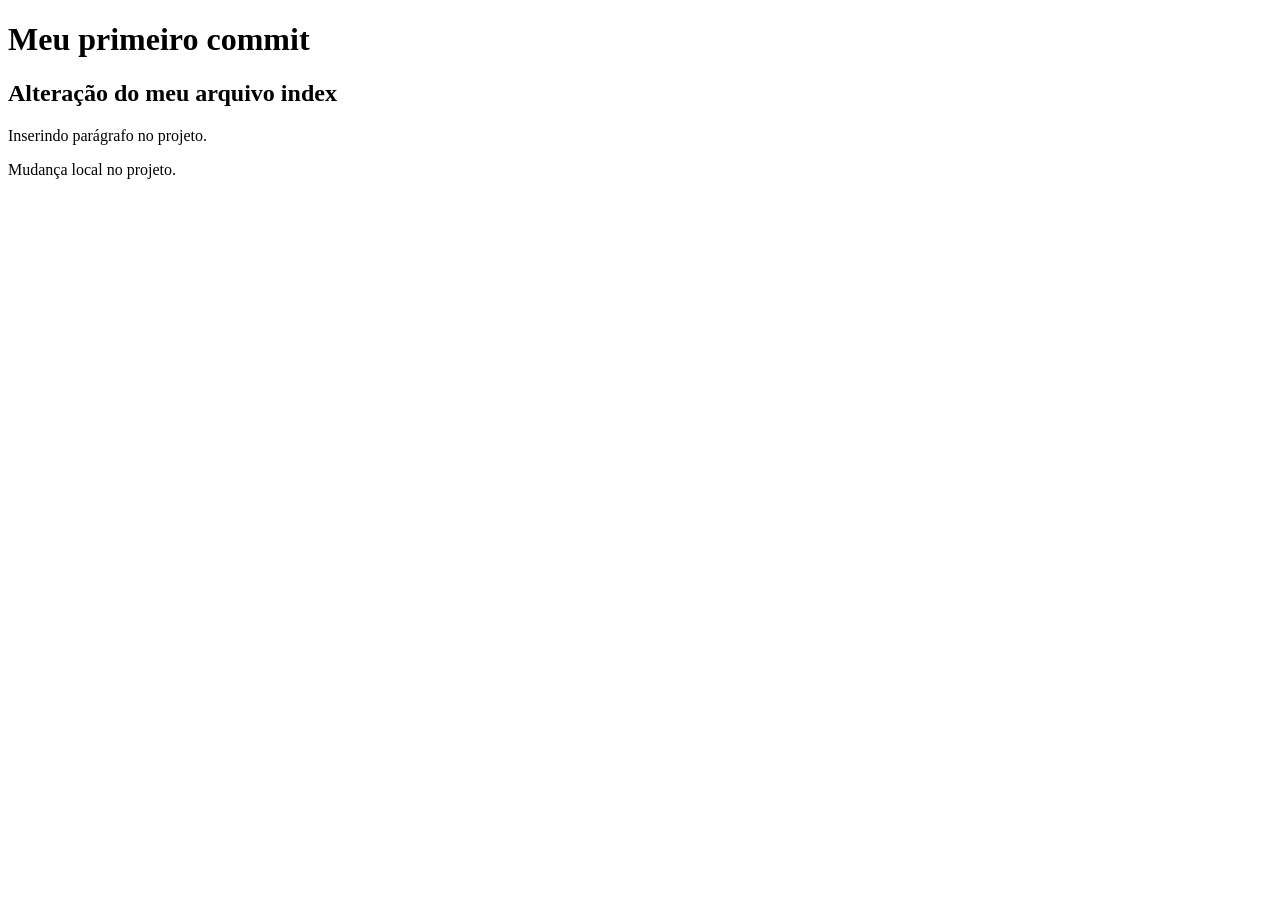
==== index.html @ c6ff7737 "Criação de pasta, arquivo css e link do css no index" ====
<!DOCTYPE html>
<html lang="en">
<head>
    <meta charset="UTF-8">
    <meta name="viewport" content="width=device-width, initial-scale=1.0">
    <link rel="stylesheets" href="css/style.css">
    <title>Document</title>
</head>
<body>
    <h1>Meu primeiro commit</h1>
    <h2>Alteração do meu arquivo index</h2>
    <p>Inserindo parágrafo no projeto.</p>
    
    <p>Mudança local no projeto.</p>
</body>
</html>
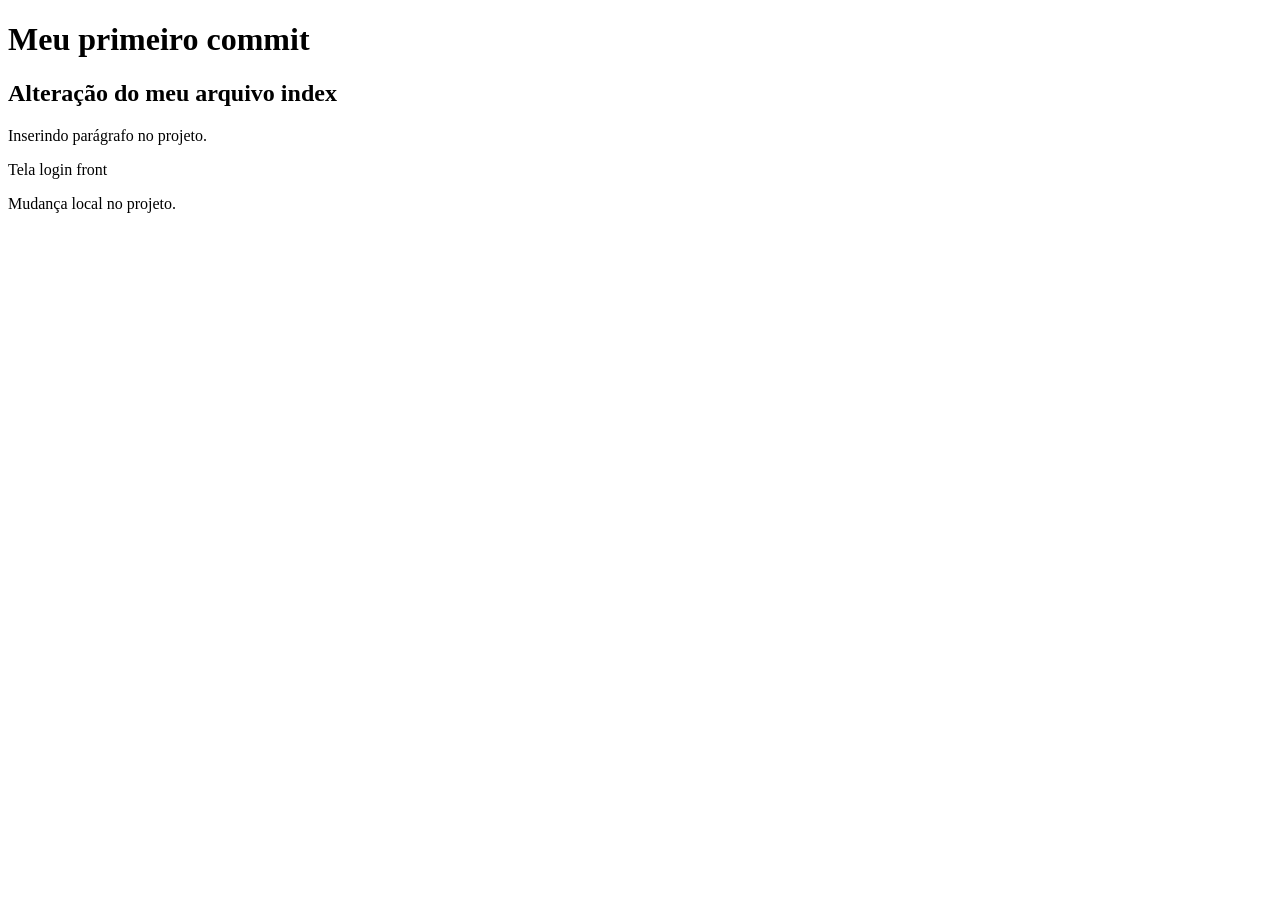
==== commit d7914a32: "Merge branch 'main' of https://github.com/iuky-ferreira2000/Teste_git_iuky" ====
--- a/index.html
+++ b/index.html
@@ -10,6 +10,8 @@
     <h1>Meu primeiro commit</h1>
     <h2>Alteração do meu arquivo index</h2>
     <p>Inserindo parágrafo no projeto.</p>
+
+    <p>Tela login front</p>
     
     <p>Mudança local no projeto.</p>
 </body>
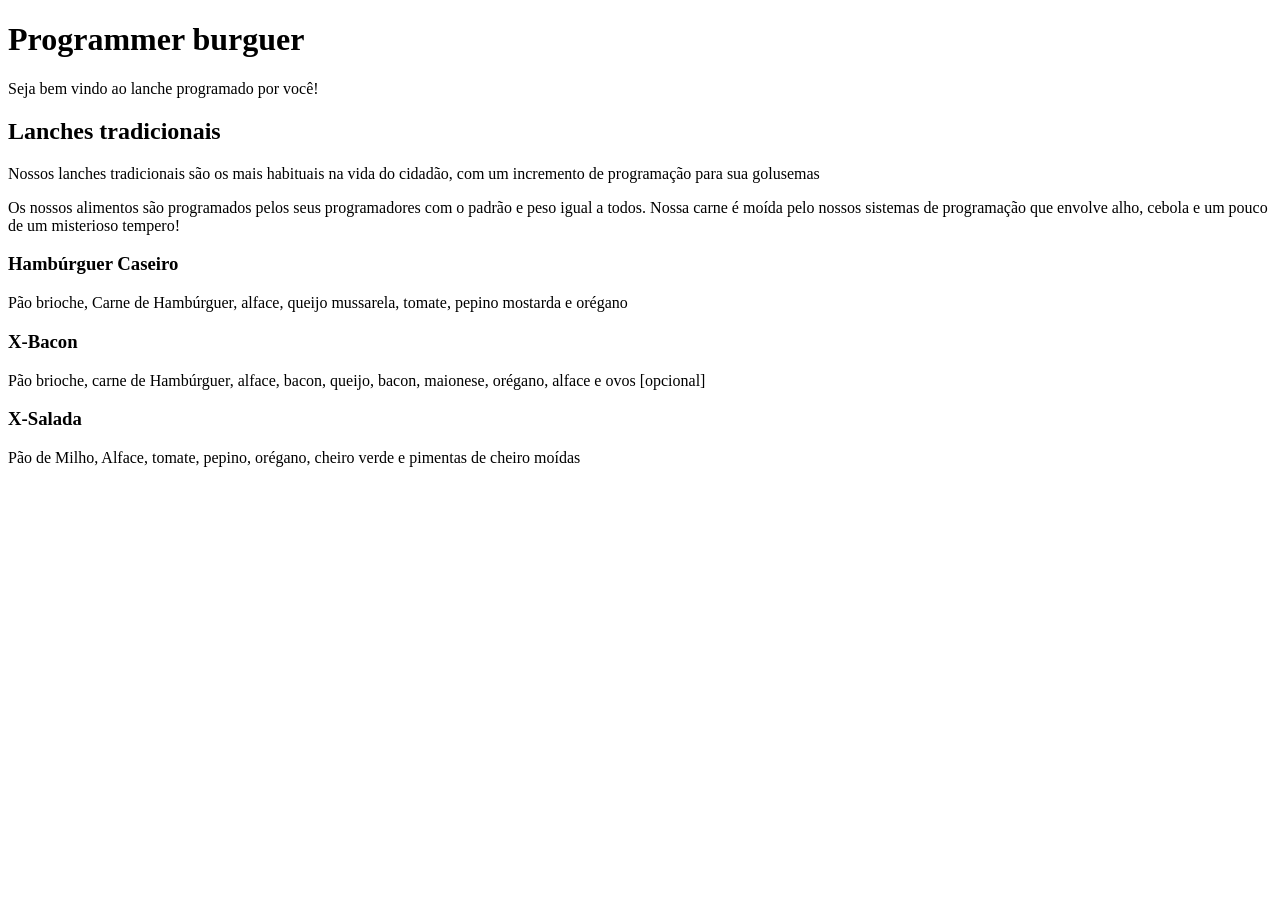
==== commit e5715035: "lanchonete" ====
--- a/index.html
+++ b/index.html
@@ -4,15 +4,28 @@
     <meta charset="UTF-8">
     <meta name="viewport" content="width=device-width, initial-scale=1.0">
     <link rel="stylesheets" href="css/style.css">
-    <title>Document</title>
+    <link rel="icon" type="image.png" href="imagem/10000407.jpg">
+    <title>Programação do lanche</title>
 </head>
 <body>
-    <h1>Meu primeiro commit</h1>
-    <h2>Alteração do meu arquivo index</h2>
-    <p>Inserindo parágrafo no projeto.</p>
+    <header>
+    <h1>Programmer burguer</h1>
+        
+        <p>Seja bem vindo ao lanche programado por você!</p>
+    </header>
 
-    <p>Tela login front</p>
-    
-    <p>Mudança local no projeto.</p>
-</body>
+    <main>
+        <section>
+        <h2>Lanches tradicionais</h2>
+            <p>Nossos lanches tradicionais são os mais habituais na vida do cidadão, com um incremento de programação para sua golusemas</p>
+            <p>Os nossos alimentos são programados pelos seus programadores com o padrão e peso igual a todos. Nossa carne é moída pelo nossos sistemas de programação que envolve alho, cebola e um pouco de um misterioso tempero!</p>
+        <h3>Hambúrguer Caseiro</h3>
+            <p>Pão brioche, Carne de Hambúrguer, alface, queijo mussarela, tomate, pepino mostarda e orégano</p>
+        <h3>X-Bacon</h3>
+            <p>Pão brioche, carne de Hambúrguer, alface, bacon, queijo, bacon, maionese, orégano, alface e ovos [opcional]</p>
+        <h3>X-Salada</h3>
+            <p>Pão de Milho, Alface, tomate, pepino, orégano, cheiro verde e pimentas de cheiro moídas</p>
+        </section>
+    </main>
+
 </html>
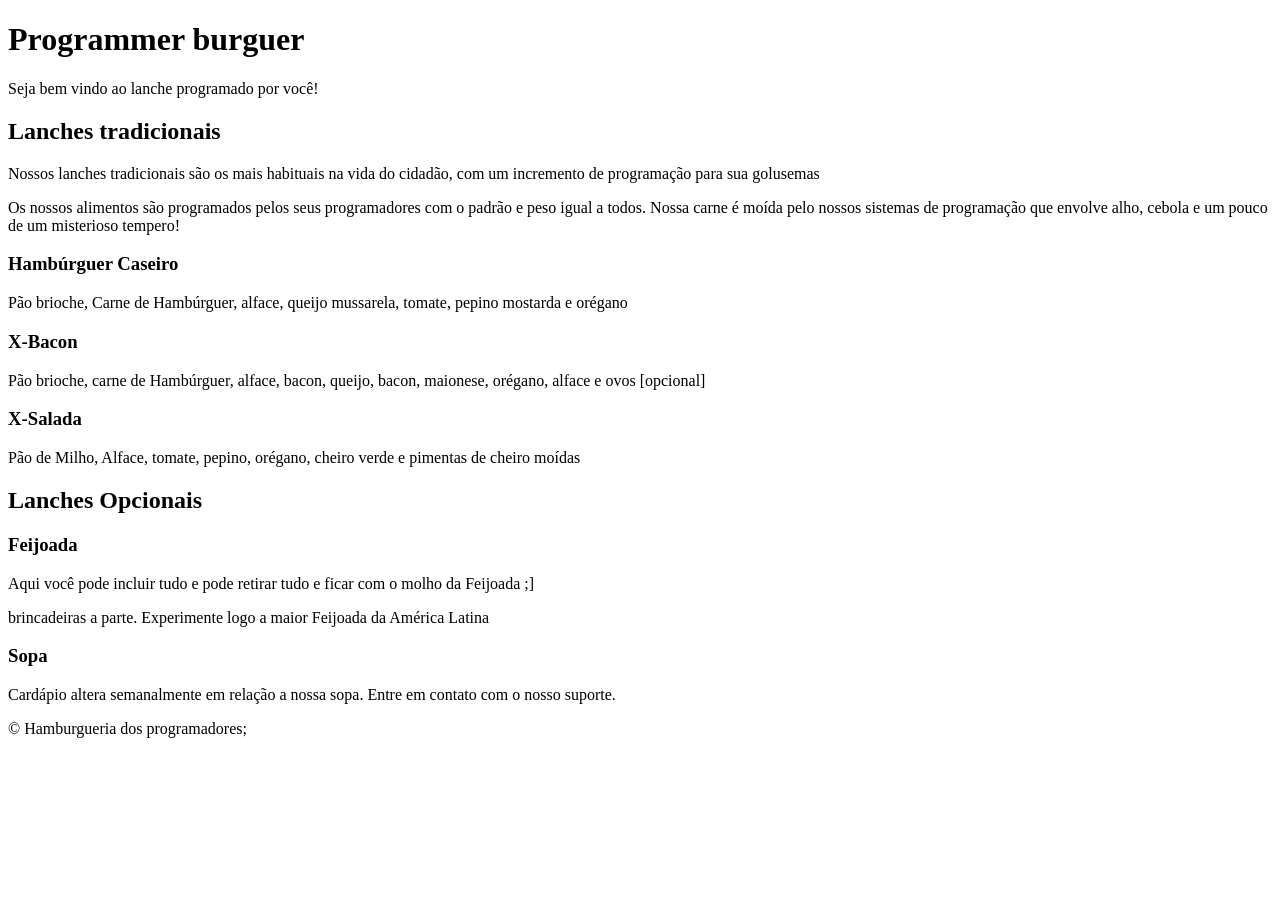
==== commit 6810767f: "alteração" ====
--- a/index.html
+++ b/index.html
@@ -26,6 +26,19 @@
         <h3>X-Salada</h3>
             <p>Pão de Milho, Alface, tomate, pepino, orégano, cheiro verde e pimentas de cheiro moídas</p>
         </section>
+
+        <section>
+        <h2>Lanches Opcionais</h2>
+        <h3>Feijoada</h3>
+            <p>Aqui você pode incluir tudo e pode retirar tudo e ficar com o molho da Feijoada ;]</p>
+            <p>brincadeiras a parte. Experimente logo a maior Feijoada da América Latina</p>
+        <h3>Sopa</h3>
+            <p>Cardápio altera semanalmente em relação a nossa sopa. Entre em contato com o nosso suporte.</p>
+        </section>
+
+        <section>
+            &copy Hamburgueria dos programadores;
+        </section>
     </main>
 
 </html>
--- a/css/style.css
+++ b/css/style.css
@@ -0,0 +1,35 @@
+/* Estilos Gerais */
+
+* {
+    box-sizing: border-box;
+    margin: 0;
+    padding: 0;
+}
+
+body {
+    font-family: Arial, sans-serif;
+    background-color: aliceblue;
+    color: rgb(31, 30, 30);
+}
+
+/* Cabeçalho */
+
+header {
+    background-color: linear-gradient(90deg, #be5804, #532805);
+    padding: 40px;
+    color: aliceblue;
+    text-align: center;
+}
+
+header h1 {
+    font-size: 26px;
+    font-weight: bold;
+    padding-bottom: 15px;
+}
+
+main {
+    align-items: center;
+    text-align: center;
+    margin: 80px;
+}
+
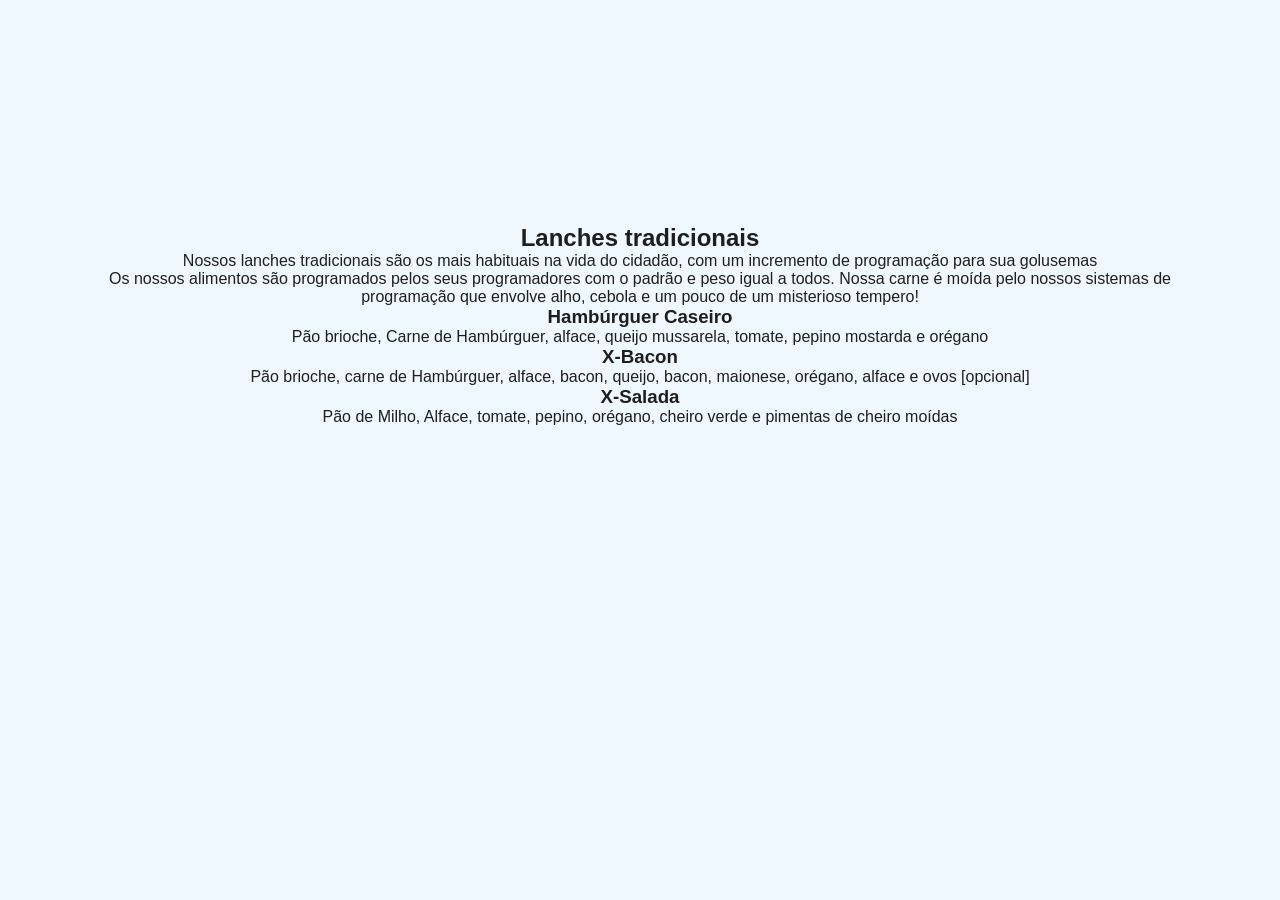
==== commit e0a7fcd7: "alteração do  link de css no head do index.html" ====
--- a/index.html
+++ b/index.html
@@ -3,7 +3,7 @@
 <head>
     <meta charset="UTF-8">
     <meta name="viewport" content="width=device-width, initial-scale=1.0">
-    <link rel="stylesheets" href="css/style.css">
+    <link rel="stylesheet" href="css/style.css">
     <link rel="icon" type="image.png" href="imagem/10000407.jpg">
     <title>Programação do lanche</title>
 </head>
@@ -26,19 +26,6 @@
         <h3>X-Salada</h3>
             <p>Pão de Milho, Alface, tomate, pepino, orégano, cheiro verde e pimentas de cheiro moídas</p>
         </section>
-
-        <section>
-        <h2>Lanches Opcionais</h2>
-        <h3>Feijoada</h3>
-            <p>Aqui você pode incluir tudo e pode retirar tudo e ficar com o molho da Feijoada ;]</p>
-            <p>brincadeiras a parte. Experimente logo a maior Feijoada da América Latina</p>
-        <h3>Sopa</h3>
-            <p>Cardápio altera semanalmente em relação a nossa sopa. Entre em contato com o nosso suporte.</p>
-        </section>
-
-        <section>
-            &copy Hamburgueria dos programadores;
-        </section>
     </main>
 
 </html>
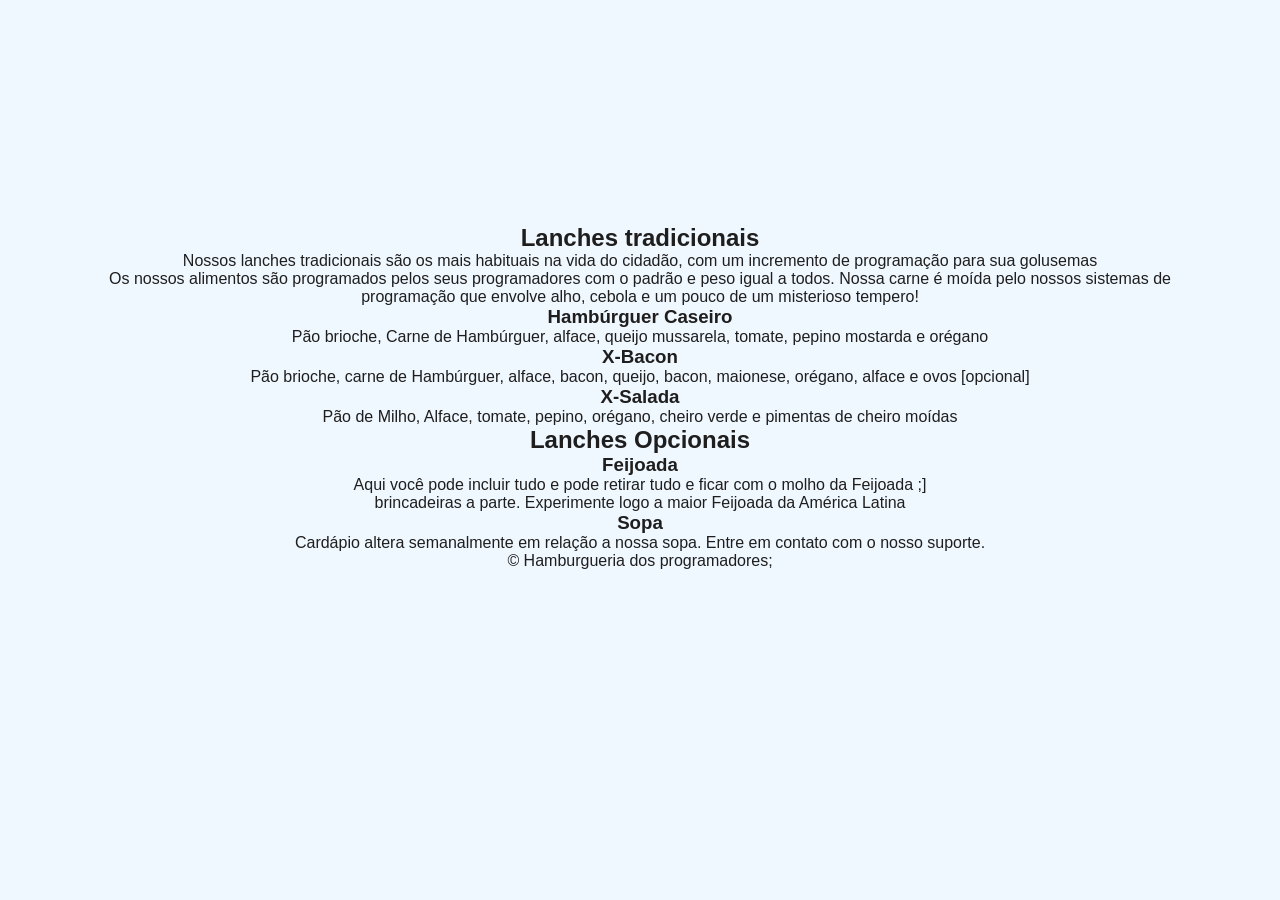
==== commit 14f72845: "alteração" ====
--- a/index.html
+++ b/index.html
@@ -9,7 +9,7 @@
 </head>
 <body>
     <header>
-    <h1>Programmer burguer</h1>
+        <h1>Programmer burguer</h1>
         
         <p>Seja bem vindo ao lanche programado por você!</p>
     </header>
@@ -26,6 +26,19 @@
         <h3>X-Salada</h3>
             <p>Pão de Milho, Alface, tomate, pepino, orégano, cheiro verde e pimentas de cheiro moídas</p>
         </section>
+        
+        <section>
+        <h2>Lanches Opcionais</h2>
+        <h3>Feijoada</h3>
+            <p>Aqui você pode incluir tudo e pode retirar tudo e ficar com o molho da Feijoada ;]</p>
+            <p>brincadeiras a parte. Experimente logo a maior Feijoada da América Latina</p>
+        <h3>Sopa</h3>
+            <p>Cardápio altera semanalmente em relação a nossa sopa. Entre em contato com o nosso suporte.</p>
+        </section>
+
+        <section>
+            &copy Hamburgueria dos programadores;
+        </section>
     </main>
 
 </html>
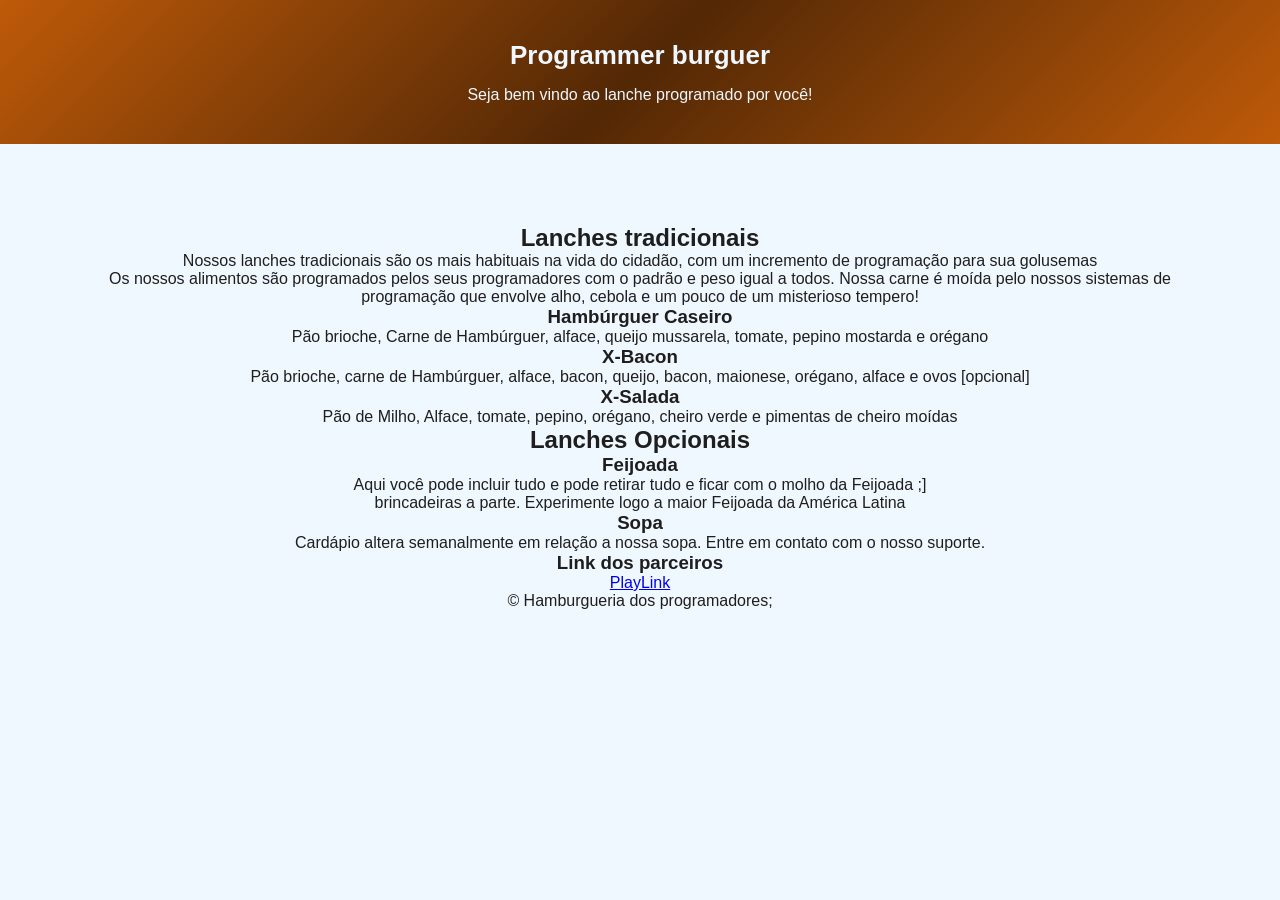
==== commit 9e4bee63: "alterçaões de estilo da pagina e adicionei o link da pagina no index" ====
--- a/index.html
+++ b/index.html
@@ -37,6 +37,11 @@
         </section>
 
         <section>
+            <h3>Link dos parceiros</h3>
+            <a href="pagina.html" target="_blank">PlayLink</a>
+        </section>
+
+        <section>
             &copy Hamburgueria dos programadores;
         </section>
     </main>
--- a/css/style.css
+++ b/css/style.css
@@ -15,7 +15,7 @@
 /* Cabeçalho */
 
 header {
-    background-color: linear-gradient(90deg, #be5804, #532805);
+    background: linear-gradient(135deg, #be5a08, #532805, #be5a08);
     padding: 40px;
     color: aliceblue;
     text-align: center;
